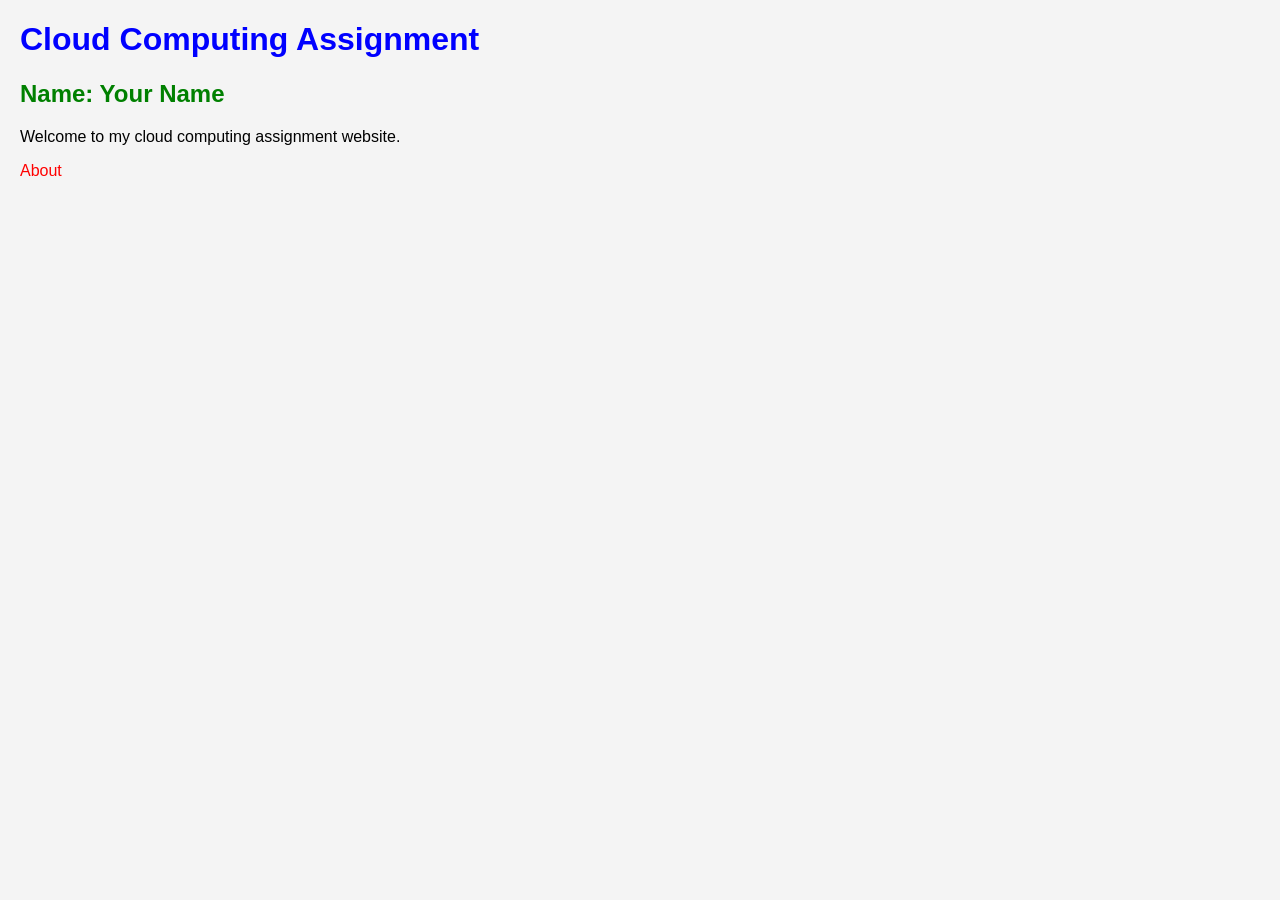
==== index.html @ 90558889 "Initial website upload" ====
<!DOCTYPE html>
<html>
<head>
    <title>Cloud Computing Assignment</title>
    <link rel="stylesheet" href="style.css">
</head>
<body>
    <h1>Cloud Computing Assignment</h1>
    <h2>Name: Your Name</h2>

    <p>Welcome to my cloud computing assignment website.</p>

    <a href="about.html">About</a>
</body>
</html>
---- style.css ----
body {
    font-family: Arial, sans-serif;
    margin: 20px;
    background-color: #f4f4f4;
}

h1 {
    color: blue;
}

h2 {
    color: green;
}

a {
    text-decoration: none;
    color: red;
}
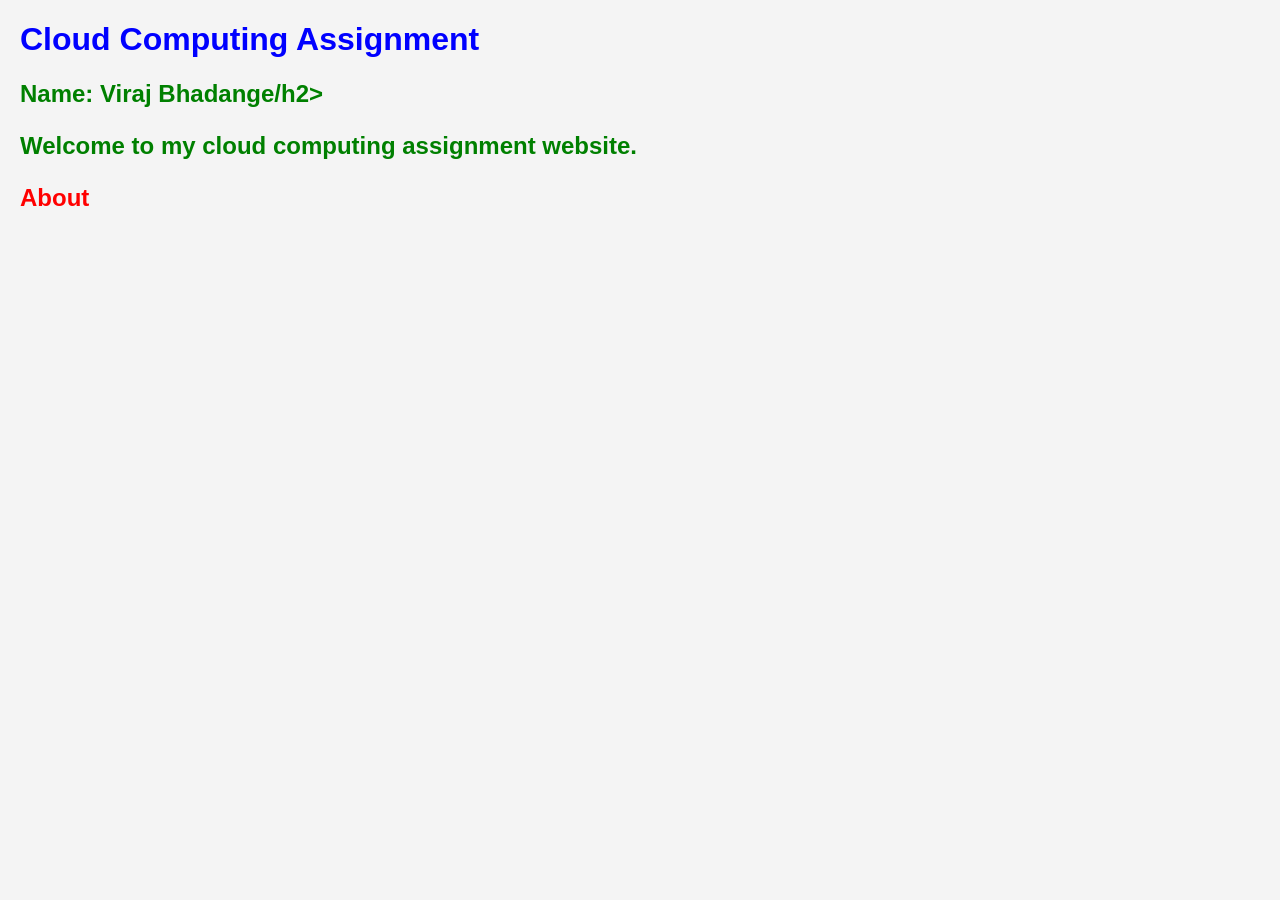
==== commit f58673ae: "Update index.html" ====
--- a/index.html
+++ b/index.html
@@ -6,10 +6,10 @@
 </head>
 <body>
     <h1>Cloud Computing Assignment</h1>
-    <h2>Name: Your Name</h2>
+    <h2>Name: Viraj Bhadange/h2>
 
     <p>Welcome to my cloud computing assignment website.</p>
 
     <a href="about.html">About</a>
 </body>
-</html>+</html>
